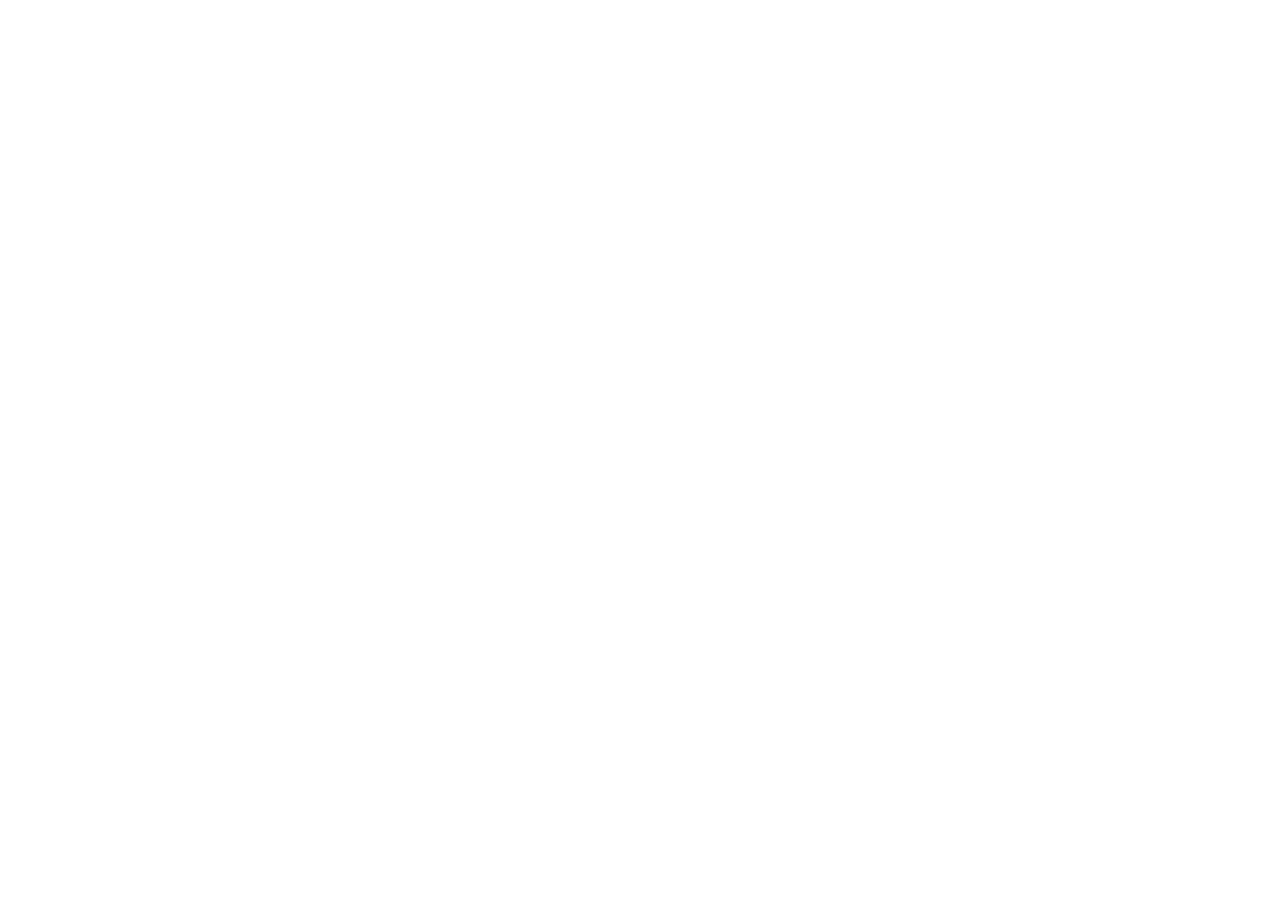
==== index.html @ 3067f91e "Third Commit: Implement html starter template" ====
<!DOCTYPE html>
<html lang="en">
  <head>
    <meta charset="UTF-8" />
    <meta name="viewport" content="width=device-width, initial-scale=1.0" />
    <title>Quick Quiz App</title>
  </head>
  <body></body>
</html>
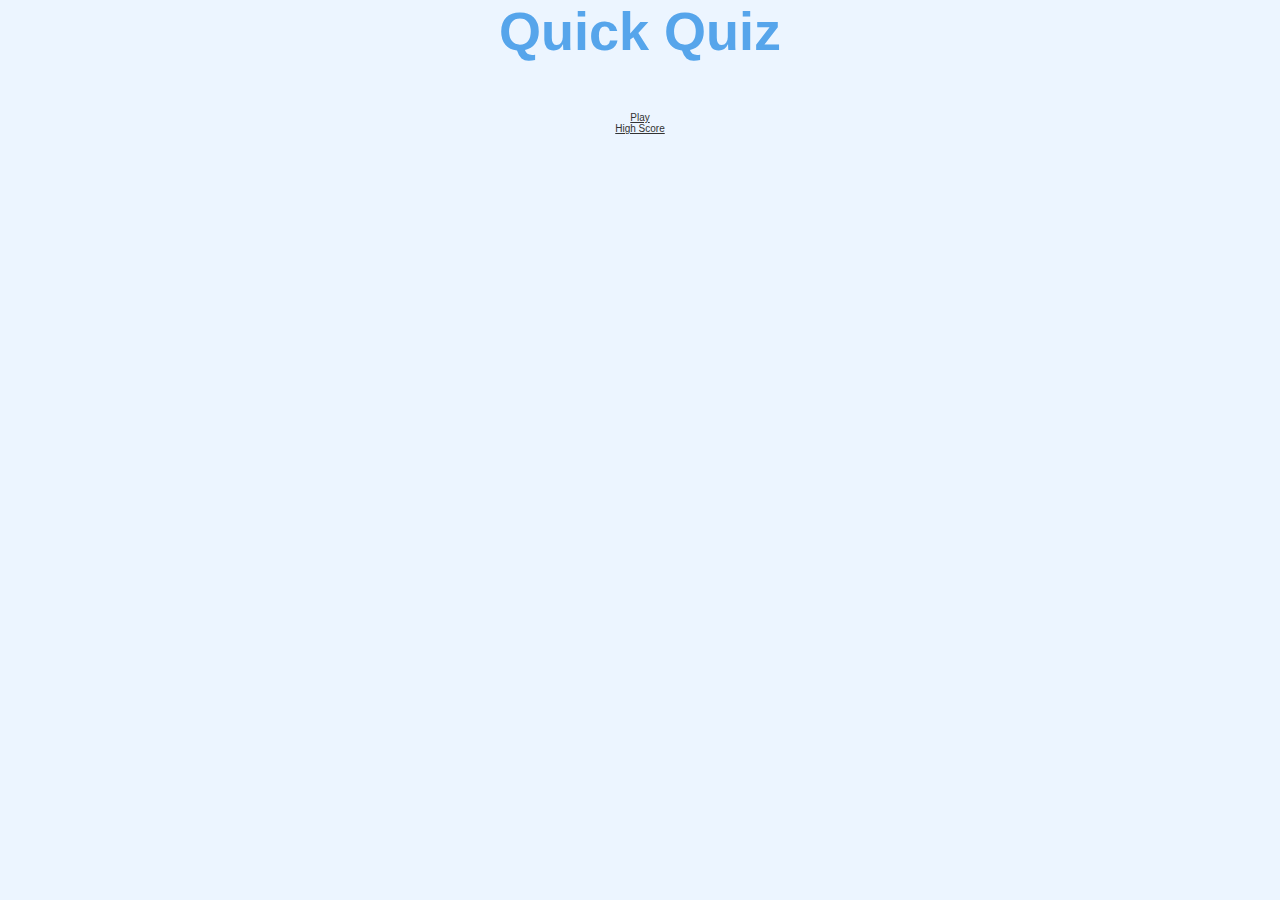
==== commit 96916271: "Eighth Commit: Implement css styling for container element" ====
--- a/index.html
+++ b/index.html
@@ -4,6 +4,15 @@
     <meta charset="UTF-8" />
     <meta name="viewport" content="width=device-width, initial-scale=1.0" />
     <title>Quick Quiz App</title>
+    <link rel="stylesheet" href="app.css" />
   </head>
-  <body></body>
+  <body>
+    <div class="container">
+      <div id="home" class="flex-center flex-column">
+        <h1>Quick Quiz</h1>
+        <a class="btn" href="/game.html">Play</a>
+        <a class="btn" href="/highscores.html">High Score</a>
+      </div>
+    </div>
+  </body>
 </html>
--- a/app.css
+++ b/app.css
@@ -0,0 +1,69 @@
+:root {
+  background-color: #ecf5ff;
+  font-size: 62.5%;
+}
+
+* {
+  box-sizing: border-box;
+  font-family: Arial, Helvetica, sans-serif;
+  margin: 0;
+  padding: 0;
+  color: #333;
+}
+
+h1,
+h2,
+h3,
+h4 {
+  margin-bottom: 1rem;
+}
+
+h1 {
+  font-size: 5.4rem;
+  color: #56a5eb;
+  margin-bottom: 5rem;
+}
+
+h1 > span {
+  font-size: 2.4rem;
+  font-weight: 500;
+}
+
+h2 {
+  font-size: 4.2rem;
+  margin-bottom: 4rem;
+  font-weight: 700;
+}
+
+h3 {
+  font-size: 2.8rem;
+  font-weight: 500;
+}
+
+/* UTILITIES */
+
+.container > * {
+  width: 100%;
+}
+
+.flex-column {
+  display: flex;
+  flex-direction: column;
+}
+
+.flex-center {
+  justify-content: center;
+  align-items: center;
+}
+
+.justify-center {
+  justify-content: center;
+}
+
+.text-center {
+  text-align: center;
+}
+
+.hidden {
+  display: none;
+}
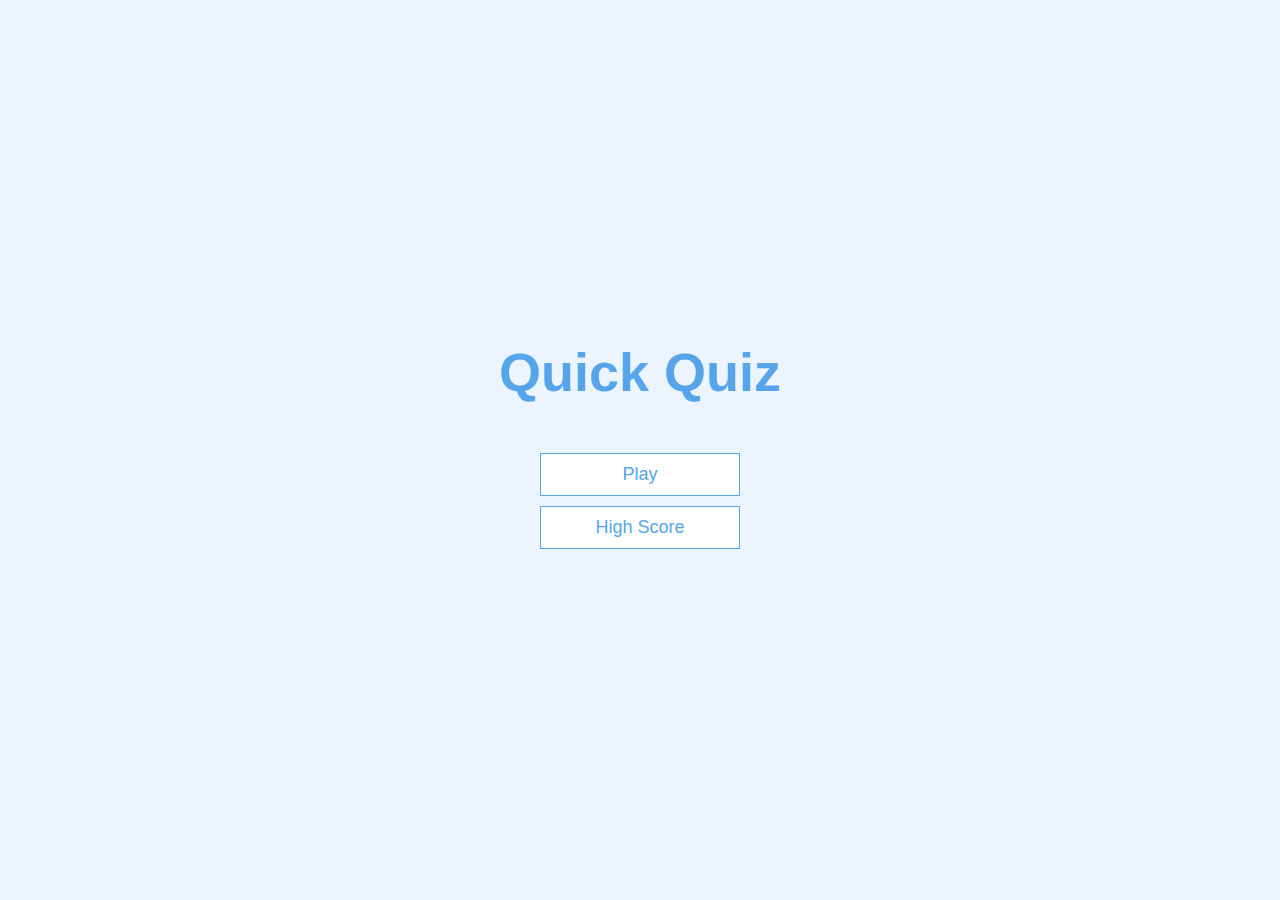
==== commit ba664143: "Twenty-Third Commit: Implement classToApply class" ====
--- a/index.html
+++ b/index.html
@@ -10,8 +10,8 @@
     <div class="container">
       <div id="home" class="flex-center flex-column">
         <h1>Quick Quiz</h1>
-        <a class="btn" href="/game.html">Play</a>
-        <a class="btn" href="/highscores.html">High Score</a>
+        <a class="btn" href="game.html">Play</a>
+        <a class="btn" href="highscores.html">High Score</a>
       </div>
     </div>
   </body>
--- a/app.css
+++ b/app.css
@@ -42,6 +42,17 @@
 
 /* UTILITIES */
 
+.container {
+  width: 100vw;
+  height: 100vh;
+  display: flex;
+  justify-content: center;
+  align-items: center;
+  max-width: 80rem;
+  margin: 0 auto;
+  padding: 2rem;
+}
+
 .container > * {
   width: 100%;
 }
@@ -67,3 +78,29 @@
 .hidden {
   display: none;
 }
+
+/* BUTTONS */
+.btn {
+  font-size: 1.8rem;
+  padding: 1rem 0;
+  width: 20rem;
+  text-align: center;
+  border: 0.1rem solid #56a5eb;
+  margin-bottom: 1rem;
+  text-decoration: none;
+  color: #56a5eb;
+  background-color: white;
+}
+
+.btn:hover {
+  cursor: pointer;
+  box-shadow: 0 0.4rem 1.4rem 0 rgba(86, 185, 235, 0.5);
+  transform: translateY(-0.1rem);
+  transition: transform 150ms;
+}
+
+.btn[disabled]:hover {
+  cursor: not-allowed;
+  box-shadow: none;
+  transform: none;
+}
